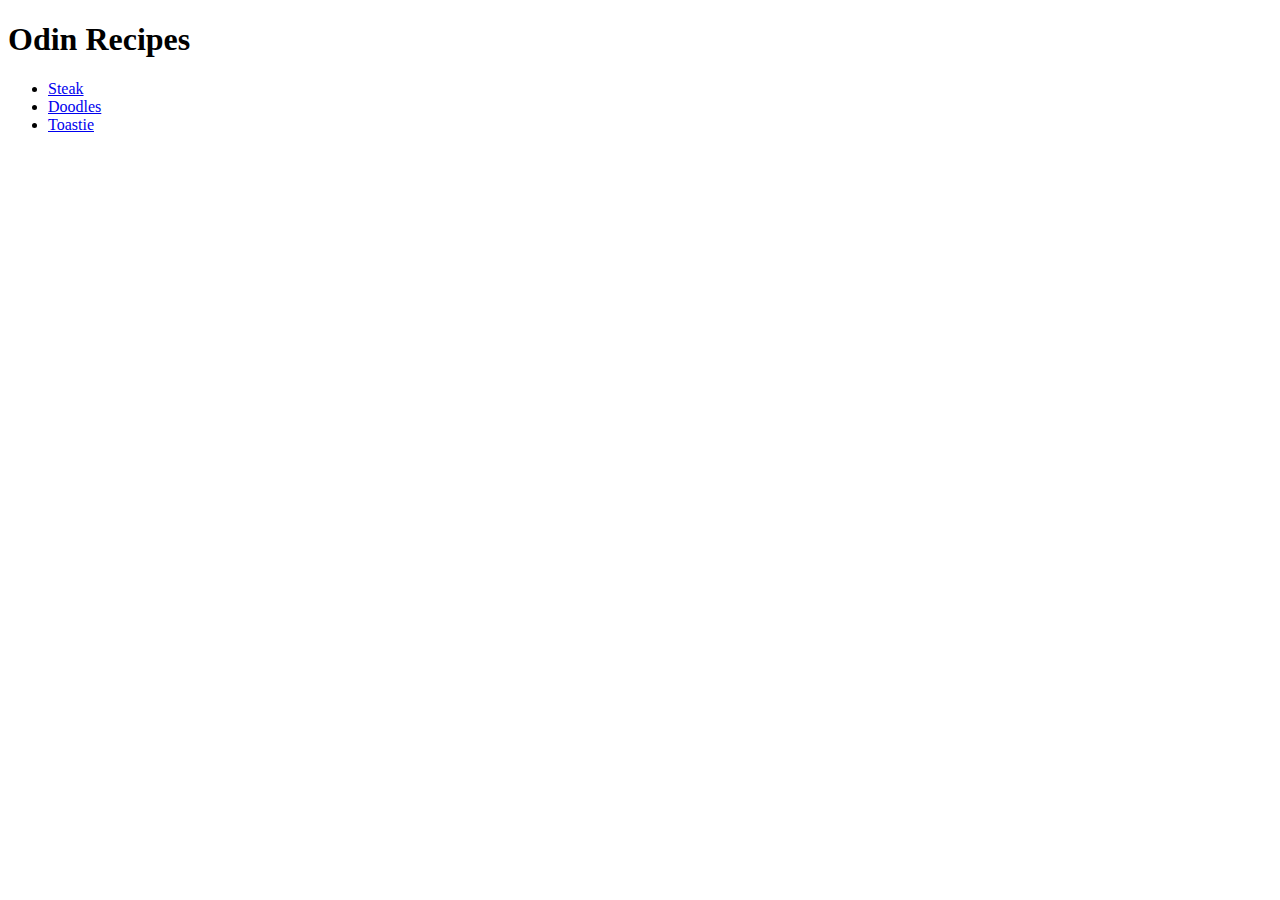
==== index.html @ 55c76463 "Update readme" ====
<!DOCTYPE html>
<html lang="en">
  <head>
    <meta charset="UTF-8">
	<title>Odin Recipes</title>
  </head>
  <body>
    <h1>Odin Recipes</h1>
    <ul>
	    <li><a href= "./recipes/steak.html">Steak</a></li>
      <li><a href= "./recipes/doodles.html">Doodles</a></li>
      <li><a href= "./recipes/toastie.html">Toastie</a></li>
  </body>
</html>
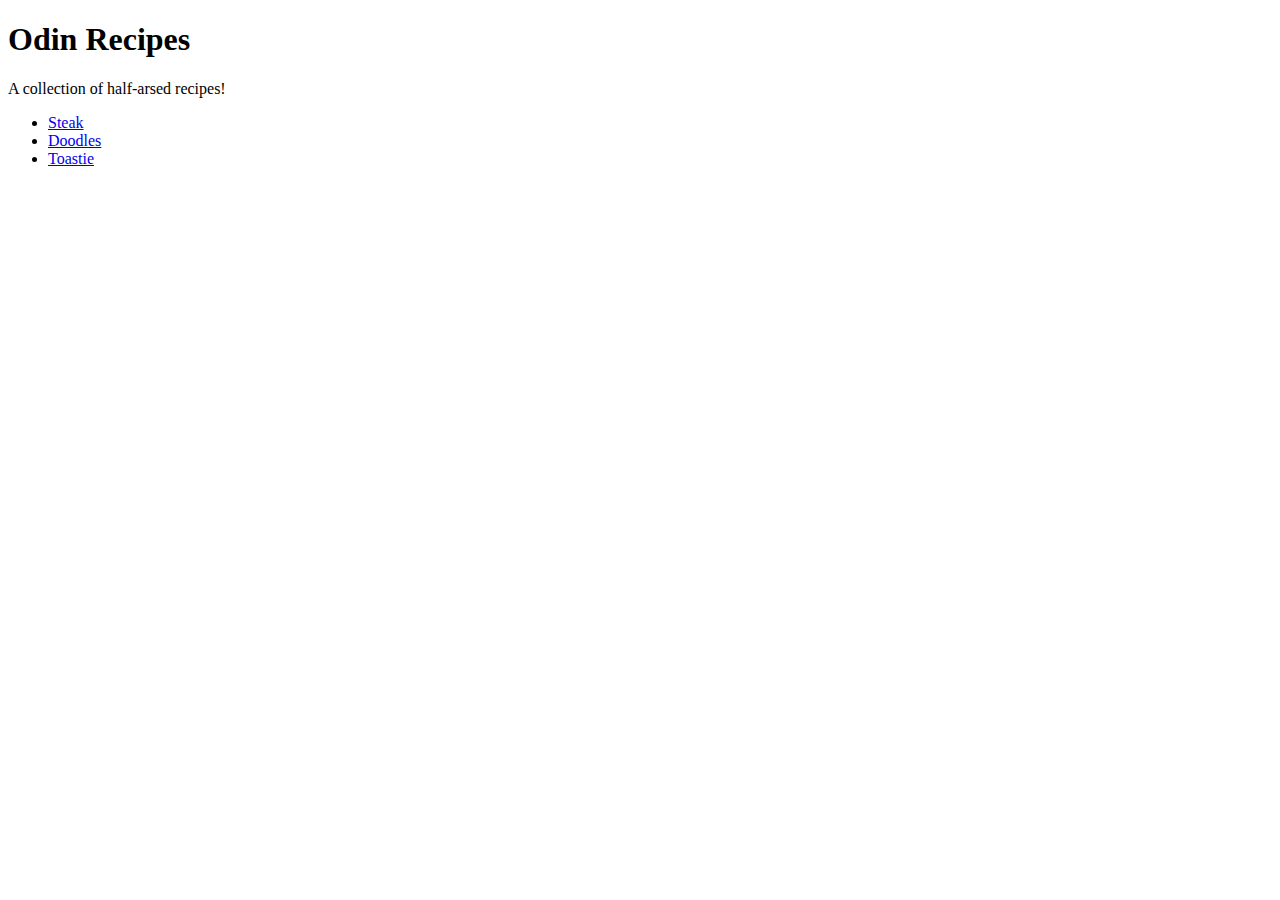
==== commit 04eabe67: "Updated index with description" ====
--- a/index.html
+++ b/index.html
@@ -6,9 +6,11 @@
   </head>
   <body>
     <h1>Odin Recipes</h1>
+	<p>A collection of half-arsed recipes!</p>
     <ul>
 	    <li><a href= "./recipes/steak.html">Steak</a></li>
       <li><a href= "./recipes/doodles.html">Doodles</a></li>
       <li><a href= "./recipes/toastie.html">Toastie</a></li>
+	</ul>
   </body>
 </html>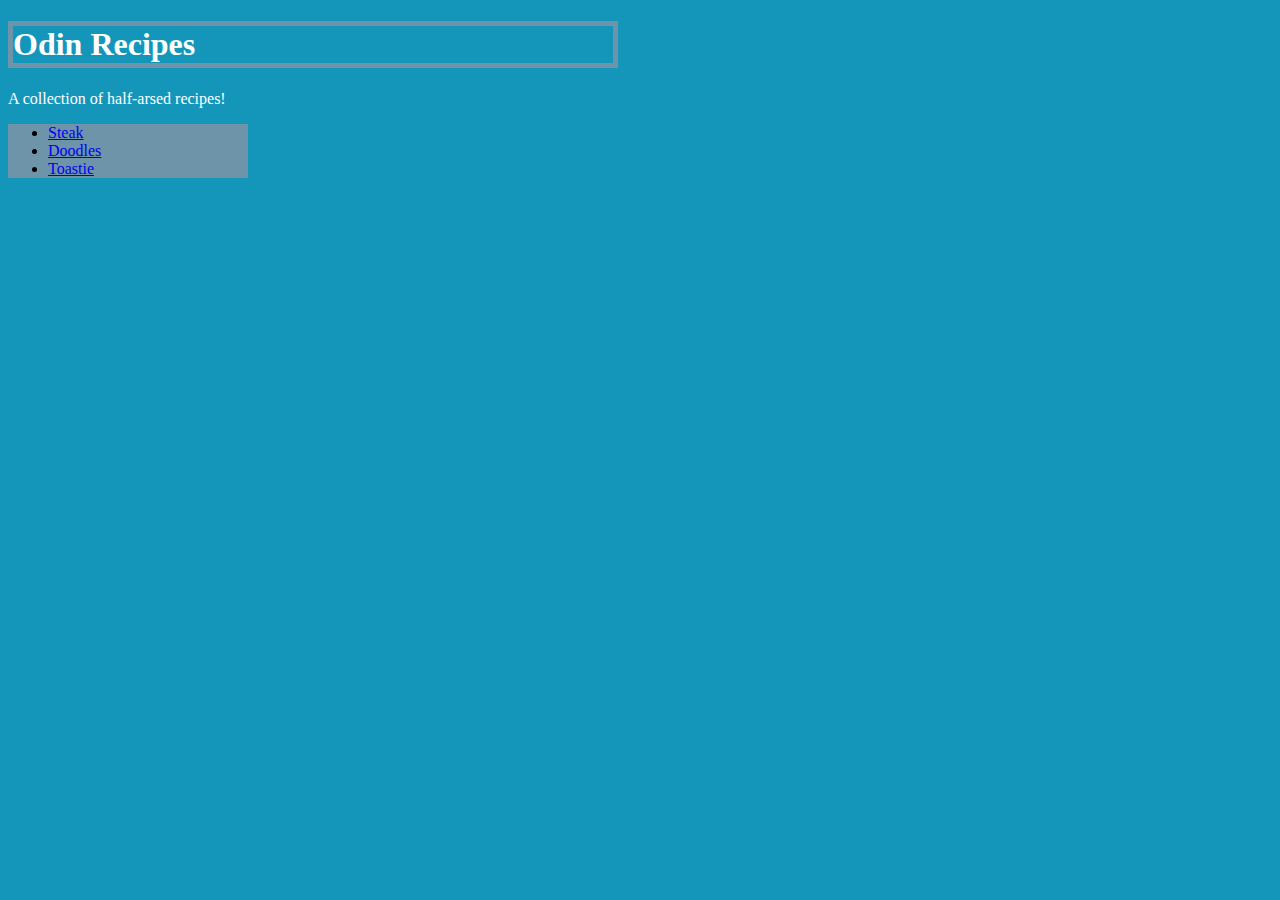
==== commit c9e5d4ea: "added styles.css" ====
--- a/index.html
+++ b/index.html
@@ -1,6 +1,7 @@
 <!DOCTYPE html>
 <html lang="en">
   <head>
+    <link rel="stylesheet" href="styles.css">
     <meta charset="UTF-8">
 	<title>Odin Recipes</title>
   </head>
--- a/styles.css
+++ b/styles.css
@@ -0,0 +1,17 @@
+*{
+  background-color: #1496BB;
+}
+h1,
+p{
+  color: white;
+}
+ul,
+li,
+a{
+  background-color: #6D94A8;
+  width: 200px;
+}
+h1{
+  border: 5px solid #6D94A8;
+  width: 600px;
+}
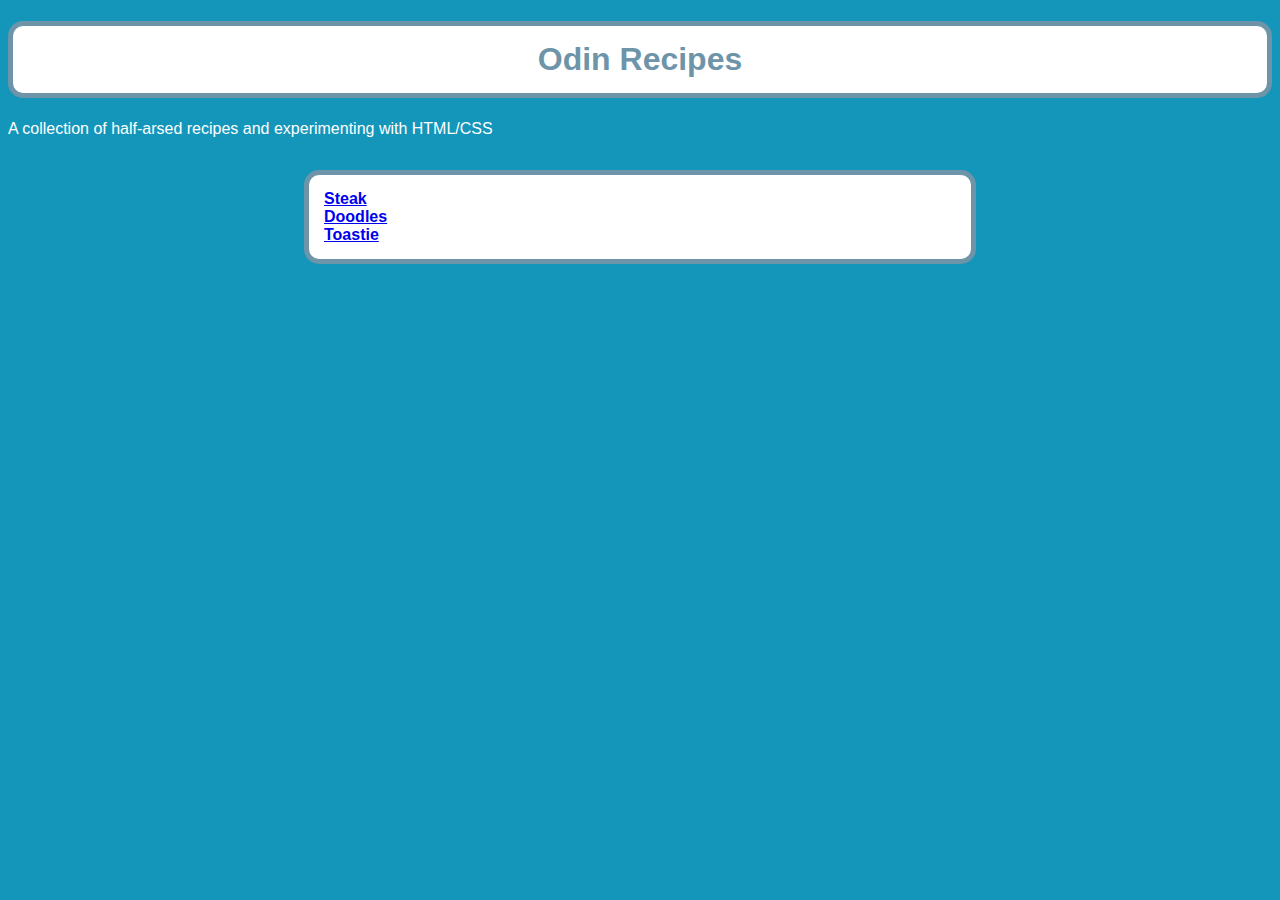
==== commit de4fe9dd: "layout experimenting" ====
--- a/index.html
+++ b/index.html
@@ -3,15 +3,17 @@
   <head>
     <link rel="stylesheet" href="styles.css">
     <meta charset="UTF-8">
-	<title>Odin Recipes</title>
+    <title>Odin Recipes</title>
   </head>
-  <body>
-    <h1>Odin Recipes</h1>
-	<p>A collection of half-arsed recipes!</p>
-    <ul>
-	    <li><a href= "./recipes/steak.html">Steak</a></li>
-      <li><a href= "./recipes/doodles.html">Doodles</a></li>
-      <li><a href= "./recipes/toastie.html">Toastie</a></li>
-	</ul>
-  </body>
-</html>+    <body>
+      <h1 class= "header">Odin Recipes</h1>
+	  <p>A collection of half-arsed recipes and experimenting with HTML/CSS</p>
+	  <div class="recipe-container">
+      <ul>
+	    <li><a class="recipe" href= "./recipes/steak.html">Steak</a></li>
+        <li><a class="recipe" href= "./recipes/doodles.html">Doodles</a></li>
+        <li><a class="recipe" href= "./recipes/toastie.html">Toastie</a></li>
+      </ul>
+	  </div>
+    </body>
+</html>
--- a/styles.css
+++ b/styles.css
@@ -1,17 +1,42 @@
 *{
   background-color: #1496BB;
+  font-family: Helvetica, serif;
 }
-h1,
+h1{
+  border: 5px solid #6D94A8;
+  border-radius: 15px;
+  color: #6D94A8;
+  background-color: white;
+  padding: 15px;
+  display: flex;
+  justify-content: center;
+}
 p{
   color: white;
 }
 ul,
 li,
 a{
-  background-color: #6D94A8;
-  width: 200px;
+  background-color: white;
+  width: 50%;
+  border-radius: 15px;
+
 }
-h1{
+
+ul{
   border: 5px solid #6D94A8;
-  width: 600px;
+  padding: 15px;
+  list-style-type: none;
+
 }
+
+.recipe{
+  font-weight: bold;
+
+
+}
+.recipe-container{
+  min-width: 300px;
+  justify-content: center;
+  display: flex;
+}
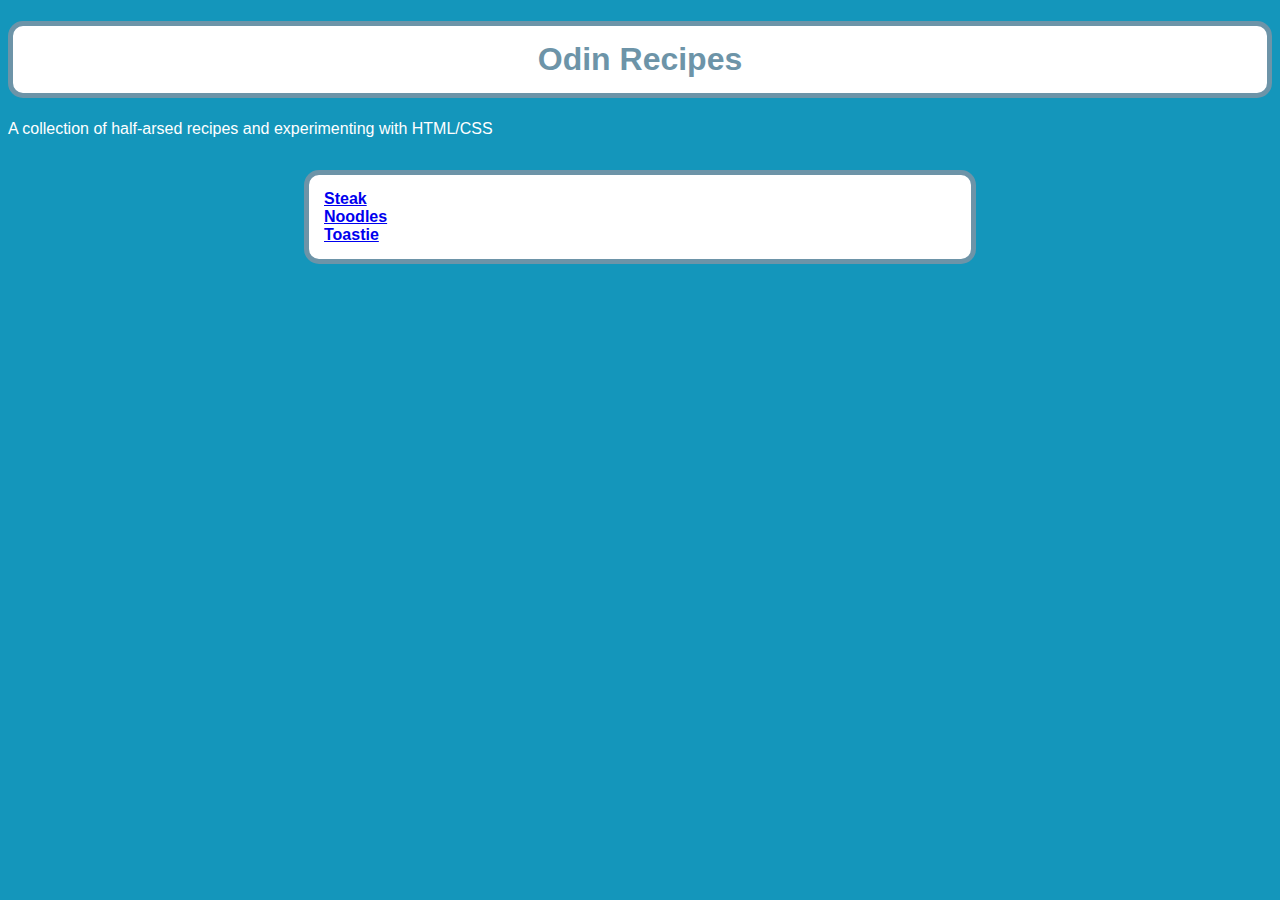
==== commit 3049e465: "Fix type" ====
--- a/index.html
+++ b/index.html
@@ -11,7 +11,7 @@
 	  <div class="recipe-container">
       <ul>
 	    <li><a class="recipe" href= "./recipes/steak.html">Steak</a></li>
-        <li><a class="recipe" href= "./recipes/doodles.html">Doodles</a></li>
+        <li><a class="recipe" href= "./recipes/noodles.html">Noodles</a></li>
         <li><a class="recipe" href= "./recipes/toastie.html">Toastie</a></li>
       </ul>
 	  </div>
